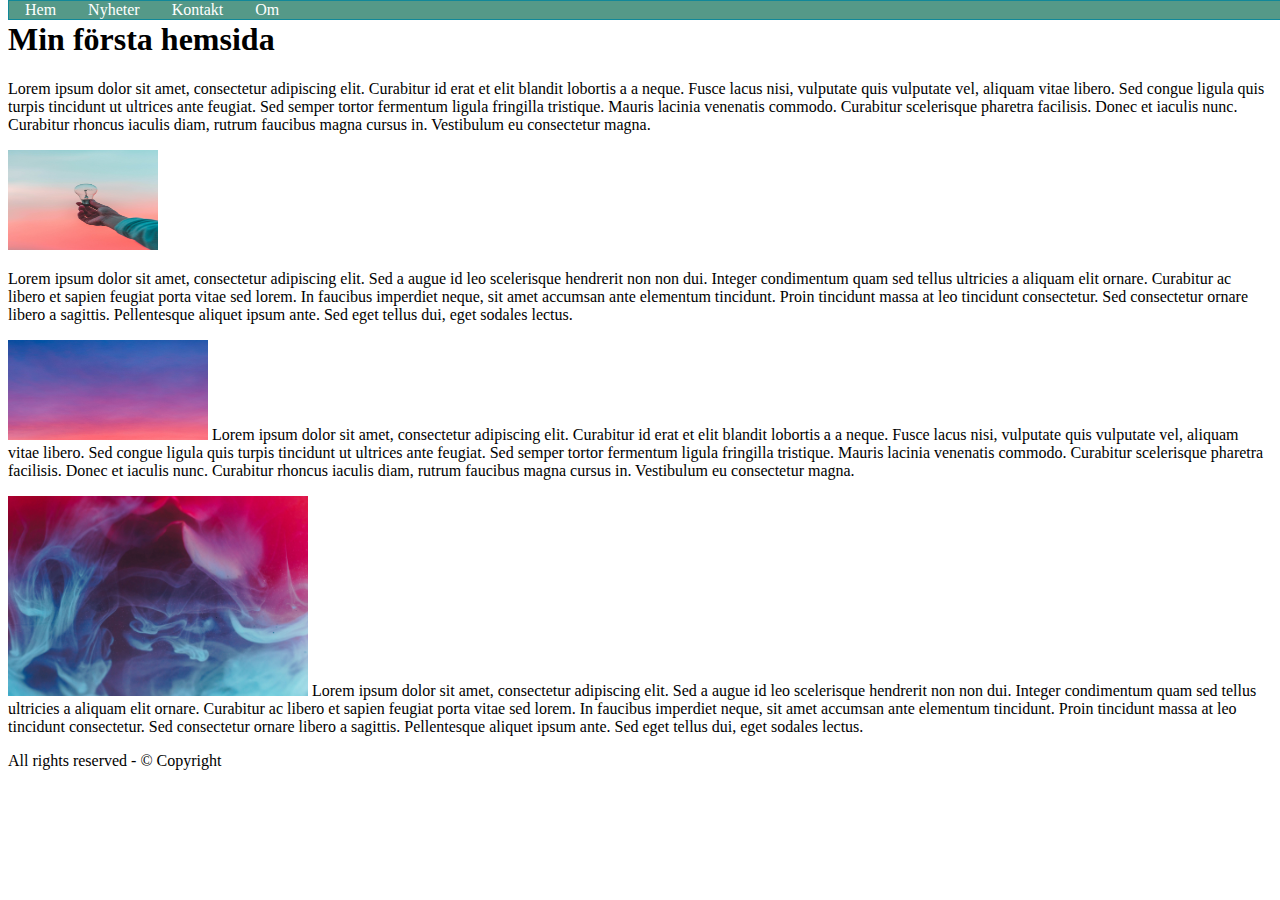
==== optimerabilder/index.html @ 32e28249 "Add files via upload" ====
<!DOCTYPE html> <html> <head> <title>Exempel 1 navigation bar</title> <meta charset="utf-8"/> <link href="css/navigation.css" rel="stylesheet" type="text/css"/> </head> <body> <div class="wrapper"> <header class="header"> <h1>Min första hemsida</h1> </header> <header class="mainmenu"> <ul> <li><a href="home.html">Hem</a></li><li><a href="news.html">Nyheter</a></li><li><a href="contacts.html">Kontakt</a></li><li><a href="about.html">Om</a></li></ul> </header> <div class="wrapper_2col"> <div class="leftcol"> <p> Lorem ipsum dolor sit amet, consectetur adipiscing elit. Curabitur id erat et elit blandit lobortis a a neque. Fusce lacus nisi, vulputate quis vulputate vel, aliquam vitae libero. Sed congue ligula quis turpis tincidunt ut ultrices ante feugiat. Sed semper tortor fermentum ligula fringilla tristique. Mauris lacinia venenatis commodo. Curabitur scelerisque pharetra facilisis. Donec et iaculis nunc. Curabitur rhoncus iaculis diam, rutrum faucibus magna cursus in. Vestibulum eu consectetur magna. </p><img src="images/diego-ph-fIq0tET6llw-unsplash.jpg" height="100" width="150" alt="Colors"> <p> Lorem ipsum dolor sit amet, consectetur adipiscing elit. Sed a augue id leo scelerisque hendrerit non non dui. Integer condimentum quam sed tellus ultricies a aliquam elit ornare. Curabitur ac libero et sapien feugiat porta vitae sed lorem. In faucibus imperdiet neque, sit amet accumsan ante elementum tincidunt. Proin tincidunt massa at leo tincidunt consectetur. Sed consectetur ornare libero a sagittis. Pellentesque aliquet ipsum ante. Sed eget tellus dui, eget sodales lectus. </p></div><div class="rightcol"> <p> <img src="images/hendrik-kespohl-Stk2vfPWr0w-unsplash.jpg" height="100" width="200" alt="Colors2"> Lorem ipsum dolor sit amet, consectetur adipiscing elit. Curabitur id erat et elit blandit lobortis a a neque. Fusce lacus nisi, vulputate quis vulputate vel, aliquam vitae libero. Sed congue ligula quis turpis tincidunt ut ultrices ante feugiat. Sed semper tortor fermentum ligula fringilla tristique. Mauris lacinia venenatis commodo. Curabitur scelerisque pharetra facilisis. Donec et iaculis nunc. Curabitur rhoncus iaculis diam, rutrum faucibus magna cursus in. Vestibulum eu consectetur magna. </p><p><img src="images/ruvim-noga-pazM9TQJ2Ck-unsplash.jpg" height="200" width="300" alt="Colors3"/> Lorem ipsum dolor sit amet, consectetur adipiscing elit. Sed a augue id leo scelerisque hendrerit non non dui. Integer condimentum quam sed tellus ultricies a aliquam elit ornare. Curabitur ac libero et sapien feugiat porta vitae sed lorem. In faucibus imperdiet neque, sit amet accumsan ante elementum tincidunt. Proin tincidunt massa at leo tincidunt consectetur. Sed consectetur ornare libero a sagittis. Pellentesque aliquet ipsum ante. Sed eget tellus dui, eget sodales lectus. </p><div class="push"></div></div></div><footer class="footer"> <p>All rights reserved - &#169; Copyright</p></footer> </div></body> </html>
---- optimerabilder/css/navigation.css ----
ul{list-style-type: none; margin: 0; padding: 0; overflow: hidden; background-color: #598; position: fixed; top: 0; width: 100%; border: 1px solid #189;}li{float: left;}li a{display: inline; color: white; text-align: center; padding: 14px 16px; text-decoration: none;}li a:hover{background-color: #578;}
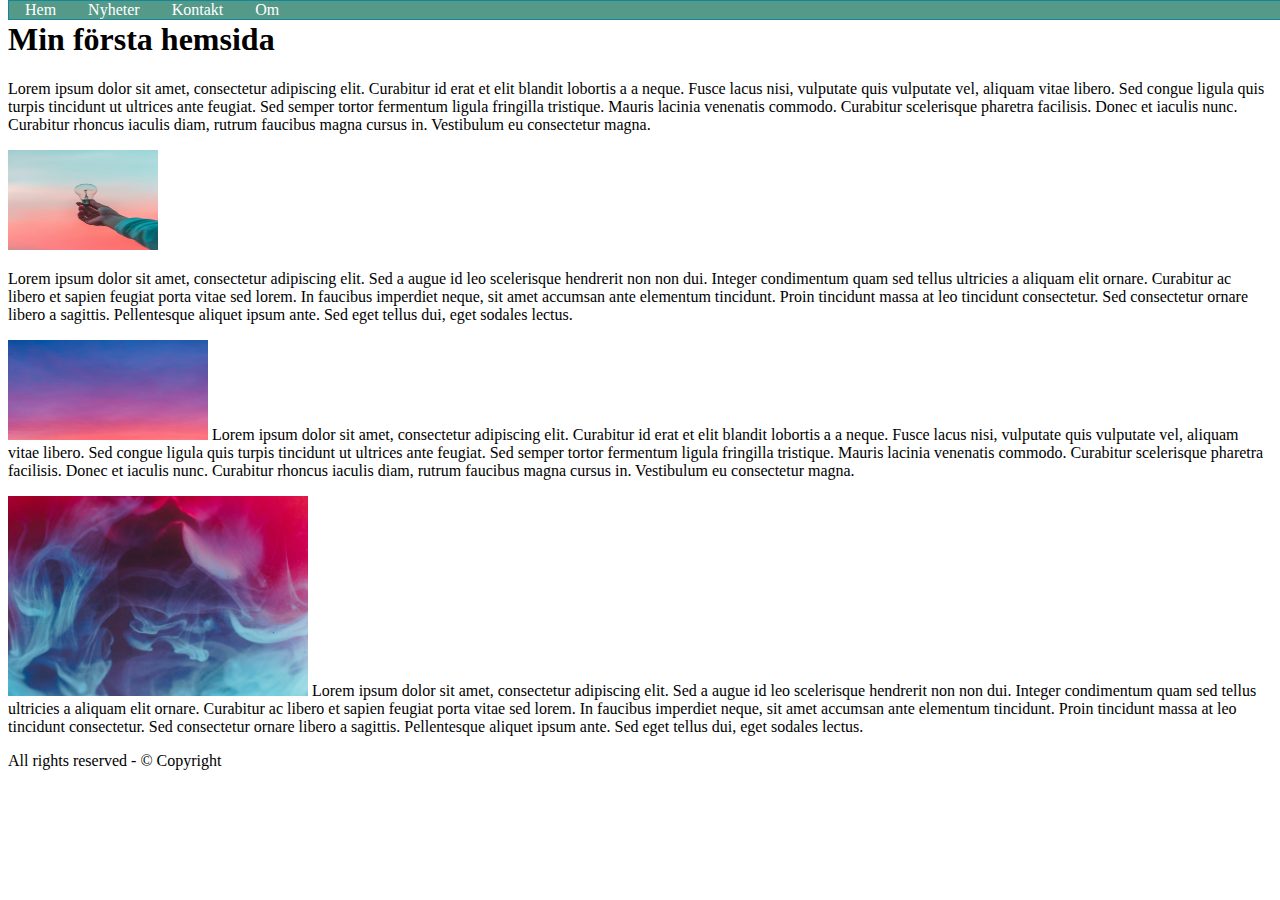
==== commit 93587c84: "Add files via upload" ====
--- a/optimerabilder/index.html
+++ b/optimerabilder/index.html
@@ -1 +1 @@
-<!DOCTYPE html> <html> <head> <title>Exempel 1 navigation bar</title> <meta charset="utf-8"/> <link href="css/navigation.css" rel="stylesheet" type="text/css"/> </head> <body> <div class="wrapper"> <header class="header"> <h1>Min första hemsida</h1> </header> <header class="mainmenu"> <ul> <li><a href="home.html">Hem</a></li><li><a href="news.html">Nyheter</a></li><li><a href="contacts.html">Kontakt</a></li><li><a href="about.html">Om</a></li></ul> </header> <div class="wrapper_2col"> <div class="leftcol"> <p> Lorem ipsum dolor sit amet, consectetur adipiscing elit. Curabitur id erat et elit blandit lobortis a a neque. Fusce lacus nisi, vulputate quis vulputate vel, aliquam vitae libero. Sed congue ligula quis turpis tincidunt ut ultrices ante feugiat. Sed semper tortor fermentum ligula fringilla tristique. Mauris lacinia venenatis commodo. Curabitur scelerisque pharetra facilisis. Donec et iaculis nunc. Curabitur rhoncus iaculis diam, rutrum faucibus magna cursus in. Vestibulum eu consectetur magna. </p><img src="images/diego-ph-fIq0tET6llw-unsplash.jpg" height="100" width="150" alt="Colors"> <p> Lorem ipsum dolor sit amet, consectetur adipiscing elit. Sed a augue id leo scelerisque hendrerit non non dui. Integer condimentum quam sed tellus ultricies a aliquam elit ornare. Curabitur ac libero et sapien feugiat porta vitae sed lorem. In faucibus imperdiet neque, sit amet accumsan ante elementum tincidunt. Proin tincidunt massa at leo tincidunt consectetur. Sed consectetur ornare libero a sagittis. Pellentesque aliquet ipsum ante. Sed eget tellus dui, eget sodales lectus. </p></div><div class="rightcol"> <p> <img src="images/hendrik-kespohl-Stk2vfPWr0w-unsplash.jpg" height="100" width="200" alt="Colors2"> Lorem ipsum dolor sit amet, consectetur adipiscing elit. Curabitur id erat et elit blandit lobortis a a neque. Fusce lacus nisi, vulputate quis vulputate vel, aliquam vitae libero. Sed congue ligula quis turpis tincidunt ut ultrices ante feugiat. Sed semper tortor fermentum ligula fringilla tristique. Mauris lacinia venenatis commodo. Curabitur scelerisque pharetra facilisis. Donec et iaculis nunc. Curabitur rhoncus iaculis diam, rutrum faucibus magna cursus in. Vestibulum eu consectetur magna. </p><p><img src="images/ruvim-noga-pazM9TQJ2Ck-unsplash.jpg" height="200" width="300" alt="Colors3"/> Lorem ipsum dolor sit amet, consectetur adipiscing elit. Sed a augue id leo scelerisque hendrerit non non dui. Integer condimentum quam sed tellus ultricies a aliquam elit ornare. Curabitur ac libero et sapien feugiat porta vitae sed lorem. In faucibus imperdiet neque, sit amet accumsan ante elementum tincidunt. Proin tincidunt massa at leo tincidunt consectetur. Sed consectetur ornare libero a sagittis. Pellentesque aliquet ipsum ante. Sed eget tellus dui, eget sodales lectus. </p><div class="push"></div></div></div><footer class="footer"> <p>All rights reserved - &#169; Copyright</p></footer> </div></body> </html>+<!DOCTYPE html> <html> <head> <title>Exempel 1 navigation bar</title> <meta charset="utf-8"/> <link href="css/navigation.css" rel="stylesheet" type="text/css"/> </head> <body> <div class="wrapper"> <header class="header"> <h1>Min första hemsida</h1> </header> <header class="mainmenu"> <ul> <li><a href="home.html">Hem</a></li><li><a href="news.html">Nyheter</a></li><li><a href="contacts.html">Kontakt</a></li><li><a href="about.html">Om</a></li></ul> </header> <div class="wrapper_2col"> <div class="leftcol"> <p> Lorem ipsum dolor sit amet, consectetur adipiscing elit. Curabitur id erat et elit blandit lobortis a a neque. Fusce lacus nisi, vulputate quis vulputate vel, aliquam vitae libero. Sed congue ligula quis turpis tincidunt ut ultrices ante feugiat. Sed semper tortor fermentum ligula fringilla tristique. Mauris lacinia venenatis commodo. Curabitur scelerisque pharetra facilisis. Donec et iaculis nunc. Curabitur rhoncus iaculis diam, rutrum faucibus magna cursus in. Vestibulum eu consectetur magna. </p><img src="images/diego-ph-fIq0tET6llw-unsplash.webp" height="100" width="150" alt="Colors"> <p> Lorem ipsum dolor sit amet, consectetur adipiscing elit. Sed a augue id leo scelerisque hendrerit non non dui. Integer condimentum quam sed tellus ultricies a aliquam elit ornare. Curabitur ac libero et sapien feugiat porta vitae sed lorem. In faucibus imperdiet neque, sit amet accumsan ante elementum tincidunt. Proin tincidunt massa at leo tincidunt consectetur. Sed consectetur ornare libero a sagittis. Pellentesque aliquet ipsum ante. Sed eget tellus dui, eget sodales lectus. </p></div><div class="rightcol"> <p> <img src="images/hendrik-kespohl-Stk2vfPWr0w-unsplash.webp" height="100" width="200" alt="Colors2"> Lorem ipsum dolor sit amet, consectetur adipiscing elit. Curabitur id erat et elit blandit lobortis a a neque. Fusce lacus nisi, vulputate quis vulputate vel, aliquam vitae libero. Sed congue ligula quis turpis tincidunt ut ultrices ante feugiat. Sed semper tortor fermentum ligula fringilla tristique. Mauris lacinia venenatis commodo. Curabitur scelerisque pharetra facilisis. Donec et iaculis nunc. Curabitur rhoncus iaculis diam, rutrum faucibus magna cursus in. Vestibulum eu consectetur magna. </p><p><img src="images/ruvim-noga-pazM9TQJ2Ck-unsplash.webp" height="200" width="300" alt="Colors3"/> Lorem ipsum dolor sit amet, consectetur adipiscing elit. Sed a augue id leo scelerisque hendrerit non non dui. Integer condimentum quam sed tellus ultricies a aliquam elit ornare. Curabitur ac libero et sapien feugiat porta vitae sed lorem. In faucibus imperdiet neque, sit amet accumsan ante elementum tincidunt. Proin tincidunt massa at leo tincidunt consectetur. Sed consectetur ornare libero a sagittis. Pellentesque aliquet ipsum ante. Sed eget tellus dui, eget sodales lectus. </p><div class="push"></div></div></div><footer class="footer"> <p>All rights reserved - &#169; Copyright</p></footer> </div></body> </html>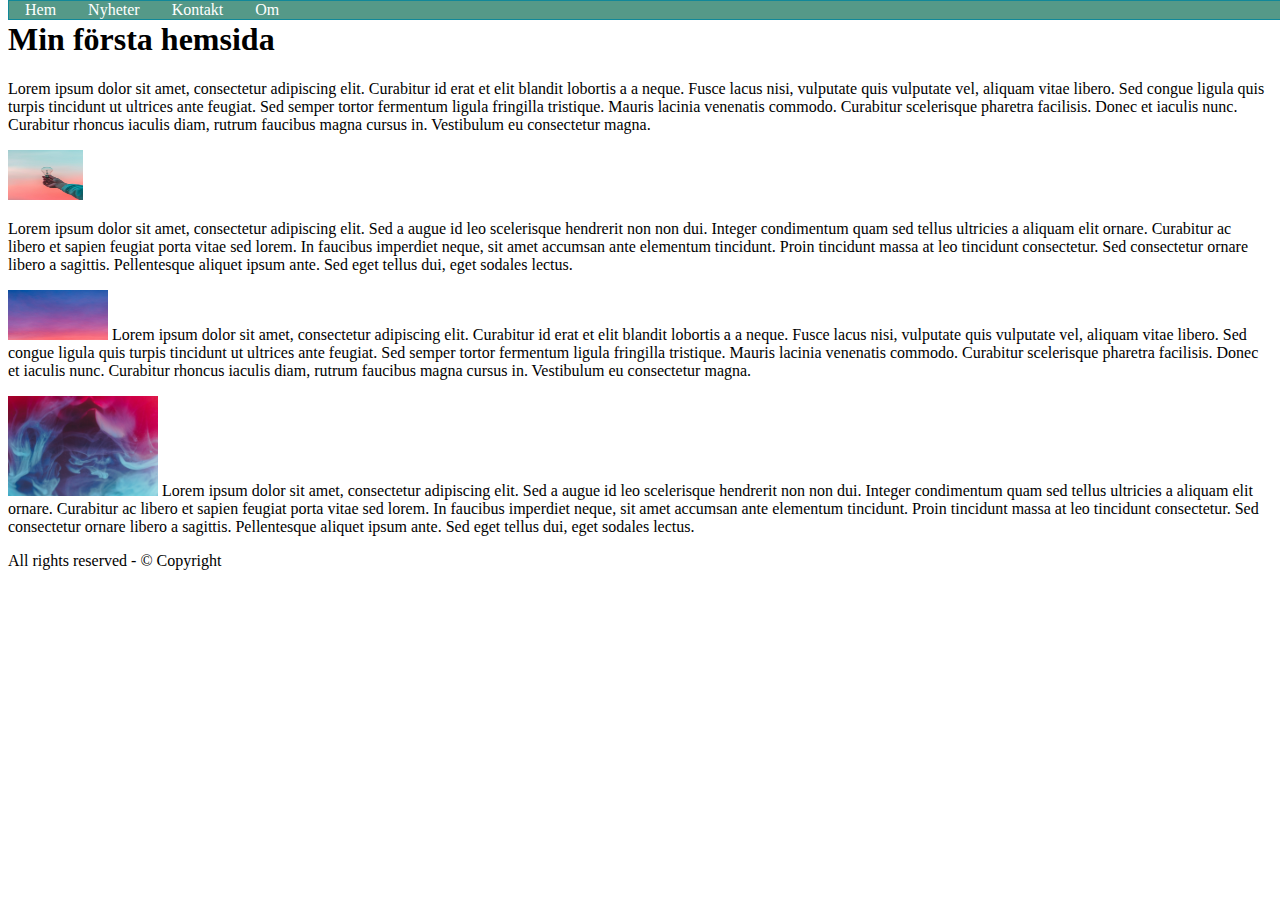
==== commit afd1e51c: "Update index.html" ====
--- a/optimerabilder/index.html
+++ b/optimerabilder/index.html
@@ -1 +1 @@
-<!DOCTYPE html> <html> <head> <title>Exempel 1 navigation bar</title> <meta charset="utf-8"/> <link href="css/navigation.css" rel="stylesheet" type="text/css"/> </head> <body> <div class="wrapper"> <header class="header"> <h1>Min första hemsida</h1> </header> <header class="mainmenu"> <ul> <li><a href="home.html">Hem</a></li><li><a href="news.html">Nyheter</a></li><li><a href="contacts.html">Kontakt</a></li><li><a href="about.html">Om</a></li></ul> </header> <div class="wrapper_2col"> <div class="leftcol"> <p> Lorem ipsum dolor sit amet, consectetur adipiscing elit. Curabitur id erat et elit blandit lobortis a a neque. Fusce lacus nisi, vulputate quis vulputate vel, aliquam vitae libero. Sed congue ligula quis turpis tincidunt ut ultrices ante feugiat. Sed semper tortor fermentum ligula fringilla tristique. Mauris lacinia venenatis commodo. Curabitur scelerisque pharetra facilisis. Donec et iaculis nunc. Curabitur rhoncus iaculis diam, rutrum faucibus magna cursus in. Vestibulum eu consectetur magna. </p><img src="images/diego-ph-fIq0tET6llw-unsplash.webp" height="100" width="150" alt="Colors"> <p> Lorem ipsum dolor sit amet, consectetur adipiscing elit. Sed a augue id leo scelerisque hendrerit non non dui. Integer condimentum quam sed tellus ultricies a aliquam elit ornare. Curabitur ac libero et sapien feugiat porta vitae sed lorem. In faucibus imperdiet neque, sit amet accumsan ante elementum tincidunt. Proin tincidunt massa at leo tincidunt consectetur. Sed consectetur ornare libero a sagittis. Pellentesque aliquet ipsum ante. Sed eget tellus dui, eget sodales lectus. </p></div><div class="rightcol"> <p> <img src="images/hendrik-kespohl-Stk2vfPWr0w-unsplash.webp" height="100" width="200" alt="Colors2"> Lorem ipsum dolor sit amet, consectetur adipiscing elit. Curabitur id erat et elit blandit lobortis a a neque. Fusce lacus nisi, vulputate quis vulputate vel, aliquam vitae libero. Sed congue ligula quis turpis tincidunt ut ultrices ante feugiat. Sed semper tortor fermentum ligula fringilla tristique. Mauris lacinia venenatis commodo. Curabitur scelerisque pharetra facilisis. Donec et iaculis nunc. Curabitur rhoncus iaculis diam, rutrum faucibus magna cursus in. Vestibulum eu consectetur magna. </p><p><img src="images/ruvim-noga-pazM9TQJ2Ck-unsplash.webp" height="200" width="300" alt="Colors3"/> Lorem ipsum dolor sit amet, consectetur adipiscing elit. Sed a augue id leo scelerisque hendrerit non non dui. Integer condimentum quam sed tellus ultricies a aliquam elit ornare. Curabitur ac libero et sapien feugiat porta vitae sed lorem. In faucibus imperdiet neque, sit amet accumsan ante elementum tincidunt. Proin tincidunt massa at leo tincidunt consectetur. Sed consectetur ornare libero a sagittis. Pellentesque aliquet ipsum ante. Sed eget tellus dui, eget sodales lectus. </p><div class="push"></div></div></div><footer class="footer"> <p>All rights reserved - &#169; Copyright</p></footer> </div></body> </html>+<!DOCTYPE html> <html> <head> <title>Exempel 1 navigation bar</title> <meta charset="utf-8"/> <link href="css/navigation.css" rel="stylesheet" type="text/css"/> </head> <body> <div class="wrapper"> <header class="header"> <h1>Min första hemsida</h1> </header> <header class="mainmenu"> <ul> <li><a href="home.html">Hem</a></li><li><a href="news.html">Nyheter</a></li><li><a href="contacts.html">Kontakt</a></li><li><a href="about.html">Om</a></li></ul> </header> <div class="wrapper_2col"> <div class="leftcol"> <p> Lorem ipsum dolor sit amet, consectetur adipiscing elit. Curabitur id erat et elit blandit lobortis a a neque. Fusce lacus nisi, vulputate quis vulputate vel, aliquam vitae libero. Sed congue ligula quis turpis tincidunt ut ultrices ante feugiat. Sed semper tortor fermentum ligula fringilla tristique. Mauris lacinia venenatis commodo. Curabitur scelerisque pharetra facilisis. Donec et iaculis nunc. Curabitur rhoncus iaculis diam, rutrum faucibus magna cursus in. Vestibulum eu consectetur magna. </p><img src="images/diego-ph-fIq0tET6llw-unsplash.webp" height="50" width="75" alt="Colors"> <p> Lorem ipsum dolor sit amet, consectetur adipiscing elit. Sed a augue id leo scelerisque hendrerit non non dui. Integer condimentum quam sed tellus ultricies a aliquam elit ornare. Curabitur ac libero et sapien feugiat porta vitae sed lorem. In faucibus imperdiet neque, sit amet accumsan ante elementum tincidunt. Proin tincidunt massa at leo tincidunt consectetur. Sed consectetur ornare libero a sagittis. Pellentesque aliquet ipsum ante. Sed eget tellus dui, eget sodales lectus. </p></div><div class="rightcol"> <p> <img src="images/hendrik-kespohl-Stk2vfPWr0w-unsplash.webp" height="50" width="100" alt="Colors2"> Lorem ipsum dolor sit amet, consectetur adipiscing elit. Curabitur id erat et elit blandit lobortis a a neque. Fusce lacus nisi, vulputate quis vulputate vel, aliquam vitae libero. Sed congue ligula quis turpis tincidunt ut ultrices ante feugiat. Sed semper tortor fermentum ligula fringilla tristique. Mauris lacinia venenatis commodo. Curabitur scelerisque pharetra facilisis. Donec et iaculis nunc. Curabitur rhoncus iaculis diam, rutrum faucibus magna cursus in. Vestibulum eu consectetur magna. </p><p><img src="images/ruvim-noga-pazM9TQJ2Ck-unsplash.webp" height="100" width="150" alt="Colors3"/> Lorem ipsum dolor sit amet, consectetur adipiscing elit. Sed a augue id leo scelerisque hendrerit non non dui. Integer condimentum quam sed tellus ultricies a aliquam elit ornare. Curabitur ac libero et sapien feugiat porta vitae sed lorem. In faucibus imperdiet neque, sit amet accumsan ante elementum tincidunt. Proin tincidunt massa at leo tincidunt consectetur. Sed consectetur ornare libero a sagittis. Pellentesque aliquet ipsum ante. Sed eget tellus dui, eget sodales lectus. </p><div class="push"></div></div></div><footer class="footer"> <p>All rights reserved - &#169; Copyright</p></footer> </div></body> </html>
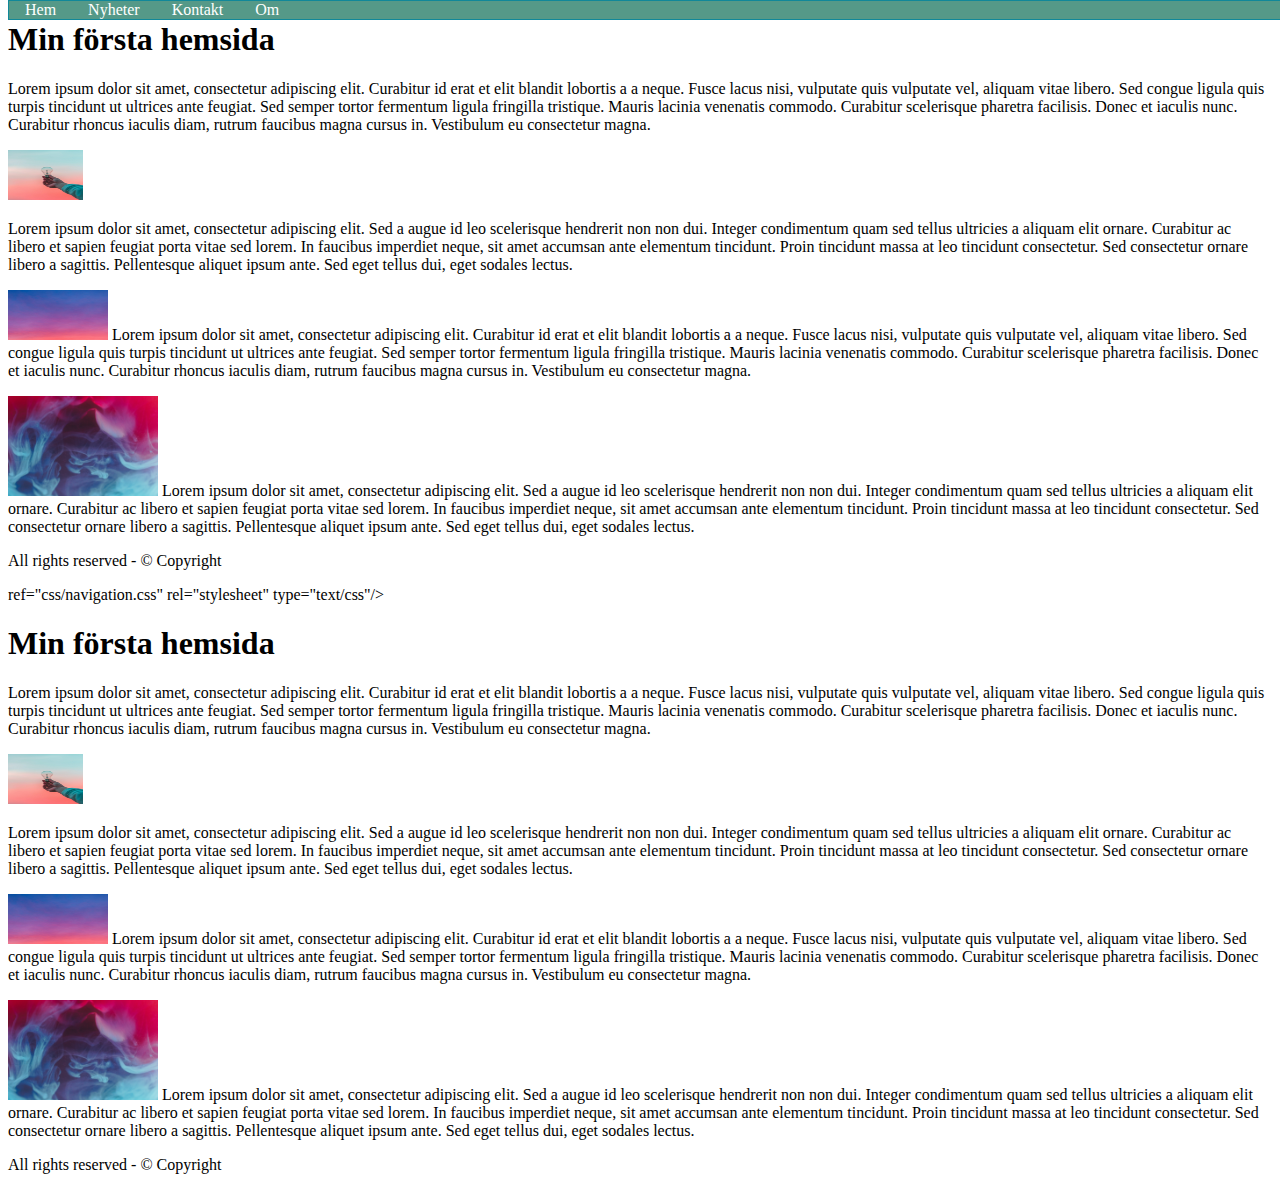
==== commit 8fe001d7: "Update index.html" ====
--- a/optimerabilder/index.html
+++ b/optimerabilder/index.html
@@ -1 +1 @@
-<!DOCTYPE html> <html> <head> <title>Exempel 1 navigation bar</title> <meta charset="utf-8"/> <link href="css/navigation.css" rel="stylesheet" type="text/css"/> </head> <body> <div class="wrapper"> <header class="header"> <h1>Min första hemsida</h1> </header> <header class="mainmenu"> <ul> <li><a href="home.html">Hem</a></li><li><a href="news.html">Nyheter</a></li><li><a href="contacts.html">Kontakt</a></li><li><a href="about.html">Om</a></li></ul> </header> <div class="wrapper_2col"> <div class="leftcol"> <p> Lorem ipsum dolor sit amet, consectetur adipiscing elit. Curabitur id erat et elit blandit lobortis a a neque. Fusce lacus nisi, vulputate quis vulputate vel, aliquam vitae libero. Sed congue ligula quis turpis tincidunt ut ultrices ante feugiat. Sed semper tortor fermentum ligula fringilla tristique. Mauris lacinia venenatis commodo. Curabitur scelerisque pharetra facilisis. Donec et iaculis nunc. Curabitur rhoncus iaculis diam, rutrum faucibus magna cursus in. Vestibulum eu consectetur magna. </p><img src="images/diego-ph-fIq0tET6llw-unsplash.webp" height="50" width="75" alt="Colors"> <p> Lorem ipsum dolor sit amet, consectetur adipiscing elit. Sed a augue id leo scelerisque hendrerit non non dui. Integer condimentum quam sed tellus ultricies a aliquam elit ornare. Curabitur ac libero et sapien feugiat porta vitae sed lorem. In faucibus imperdiet neque, sit amet accumsan ante elementum tincidunt. Proin tincidunt massa at leo tincidunt consectetur. Sed consectetur ornare libero a sagittis. Pellentesque aliquet ipsum ante. Sed eget tellus dui, eget sodales lectus. </p></div><div class="rightcol"> <p> <img src="images/hendrik-kespohl-Stk2vfPWr0w-unsplash.webp" height="50" width="100" alt="Colors2"> Lorem ipsum dolor sit amet, consectetur adipiscing elit. Curabitur id erat et elit blandit lobortis a a neque. Fusce lacus nisi, vulputate quis vulputate vel, aliquam vitae libero. Sed congue ligula quis turpis tincidunt ut ultrices ante feugiat. Sed semper tortor fermentum ligula fringilla tristique. Mauris lacinia venenatis commodo. Curabitur scelerisque pharetra facilisis. Donec et iaculis nunc. Curabitur rhoncus iaculis diam, rutrum faucibus magna cursus in. Vestibulum eu consectetur magna. </p><p><img src="images/ruvim-noga-pazM9TQJ2Ck-unsplash.webp" height="100" width="150" alt="Colors3"/> Lorem ipsum dolor sit amet, consectetur adipiscing elit. Sed a augue id leo scelerisque hendrerit non non dui. Integer condimentum quam sed tellus ultricies a aliquam elit ornare. Curabitur ac libero et sapien feugiat porta vitae sed lorem. In faucibus imperdiet neque, sit amet accumsan ante elementum tincidunt. Proin tincidunt massa at leo tincidunt consectetur. Sed consectetur ornare libero a sagittis. Pellentesque aliquet ipsum ante. Sed eget tellus dui, eget sodales lectus. </p><div class="push"></div></div></div><footer class="footer"> <p>All rights reserved - &#169; Copyright</p></footer> </div></body> </html>
+<!DOCTYPE html> <html> <head> <title>Exempel 1 navigation bar</title> <meta charset="utf-8"/> <link h<!DOCTYPE html> <html> <head> <title>Exempel 1 navigation bar</title> <meta charset="utf-8"/><meta name="viewport" content="width=device-width, initial-scale=1.0"><link href="css/navigation.css" rel="stylesheet" type="text/css"/> </head> <body> <div class="wrapper"> <header class="header"> <h1>Min första hemsida</h1> </header> <header class="mainmenu"> <ul> <li><a href="home.html">Hem</a></li><li><a href="news.html">Nyheter</a></li><li><a href="contacts.html">Kontakt</a></li><li><a href="about.html">Om</a></li></ul> </header> <div class="wrapper_2col"> <div class="leftcol"> <p> Lorem ipsum dolor sit amet, consectetur adipiscing elit. Curabitur id erat et elit blandit lobortis a a neque. Fusce lacus nisi, vulputate quis vulputate vel, aliquam vitae libero. Sed congue ligula quis turpis tincidunt ut ultrices ante feugiat. Sed semper tortor fermentum ligula fringilla tristique. Mauris lacinia venenatis commodo. Curabitur scelerisque pharetra facilisis. Donec et iaculis nunc. Curabitur rhoncus iaculis diam, rutrum faucibus magna cursus in. Vestibulum eu consectetur magna. </p><img src="images/diego-ph-fIq0tET6llw-unsplash.webp" height="50" width="75" alt="Colors"> <p> Lorem ipsum dolor sit amet, consectetur adipiscing elit. Sed a augue id leo scelerisque hendrerit non non dui. Integer condimentum quam sed tellus ultricies a aliquam elit ornare. Curabitur ac libero et sapien feugiat porta vitae sed lorem. In faucibus imperdiet neque, sit amet accumsan ante elementum tincidunt. Proin tincidunt massa at leo tincidunt consectetur. Sed consectetur ornare libero a sagittis. Pellentesque aliquet ipsum ante. Sed eget tellus dui, eget sodales lectus. </p></div><div class="rightcol"> <p> <img src="images/hendrik-kespohl-Stk2vfPWr0w-unsplash.webp" height="50" width="100" alt="Colors2"> Lorem ipsum dolor sit amet, consectetur adipiscing elit. Curabitur id erat et elit blandit lobortis a a neque. Fusce lacus nisi, vulputate quis vulputate vel, aliquam vitae libero. Sed congue ligula quis turpis tincidunt ut ultrices ante feugiat. Sed semper tortor fermentum ligula fringilla tristique. Mauris lacinia venenatis commodo. Curabitur scelerisque pharetra facilisis. Donec et iaculis nunc. Curabitur rhoncus iaculis diam, rutrum faucibus magna cursus in. Vestibulum eu consectetur magna. </p><p><img src="images/ruvim-noga-pazM9TQJ2Ck-unsplash.webp" height="100" width="150" alt="Colors3"/> Lorem ipsum dolor sit amet, consectetur adipiscing elit. Sed a augue id leo scelerisque hendrerit non non dui. Integer condimentum quam sed tellus ultricies a aliquam elit ornare. Curabitur ac libero et sapien feugiat porta vitae sed lorem. In faucibus imperdiet neque, sit amet accumsan ante elementum tincidunt. Proin tincidunt massa at leo tincidunt consectetur. Sed consectetur ornare libero a sagittis. Pellentesque aliquet ipsum ante. Sed eget tellus dui, eget sodales lectus. </p><div class="push"></div></div></div><footer class="footer"> <p>All rights reserved - &#169; Copyright</p></footer> </div></body> </html>ref="css/navigation.css" rel="stylesheet" type="text/css"/> </head> <body> <div class="wrapper"> <header class="header"> <h1>Min första hemsida</h1> </header> <header class="mainmenu"> <ul> <li><a href="home.html">Hem</a></li><li><a href="news.html">Nyheter</a></li><li><a href="contacts.html">Kontakt</a></li><li><a href="about.html">Om</a></li></ul> </header> <div class="wrapper_2col"> <div class="leftcol"> <p> Lorem ipsum dolor sit amet, consectetur adipiscing elit. Curabitur id erat et elit blandit lobortis a a neque. Fusce lacus nisi, vulputate quis vulputate vel, aliquam vitae libero. Sed congue ligula quis turpis tincidunt ut ultrices ante feugiat. Sed semper tortor fermentum ligula fringilla tristique. Mauris lacinia venenatis commodo. Curabitur scelerisque pharetra facilisis. Donec et iaculis nunc. Curabitur rhoncus iaculis diam, rutrum faucibus magna cursus in. Vestibulum eu consectetur magna. </p><img src="images/diego-ph-fIq0tET6llw-unsplash.webp" height="50" width="75" alt="Colors"> <p> Lorem ipsum dolor sit amet, consectetur adipiscing elit. Sed a augue id leo scelerisque hendrerit non non dui. Integer condimentum quam sed tellus ultricies a aliquam elit ornare. Curabitur ac libero et sapien feugiat porta vitae sed lorem. In faucibus imperdiet neque, sit amet accumsan ante elementum tincidunt. Proin tincidunt massa at leo tincidunt consectetur. Sed consectetur ornare libero a sagittis. Pellentesque aliquet ipsum ante. Sed eget tellus dui, eget sodales lectus. </p></div><div class="rightcol"> <p> <img src="images/hendrik-kespohl-Stk2vfPWr0w-unsplash.webp" height="50" width="100" alt="Colors2"> Lorem ipsum dolor sit amet, consectetur adipiscing elit. Curabitur id erat et elit blandit lobortis a a neque. Fusce lacus nisi, vulputate quis vulputate vel, aliquam vitae libero. Sed congue ligula quis turpis tincidunt ut ultrices ante feugiat. Sed semper tortor fermentum ligula fringilla tristique. Mauris lacinia venenatis commodo. Curabitur scelerisque pharetra facilisis. Donec et iaculis nunc. Curabitur rhoncus iaculis diam, rutrum faucibus magna cursus in. Vestibulum eu consectetur magna. </p><p><img src="images/ruvim-noga-pazM9TQJ2Ck-unsplash.webp" height="100" width="150" alt="Colors3"/> Lorem ipsum dolor sit amet, consectetur adipiscing elit. Sed a augue id leo scelerisque hendrerit non non dui. Integer condimentum quam sed tellus ultricies a aliquam elit ornare. Curabitur ac libero et sapien feugiat porta vitae sed lorem. In faucibus imperdiet neque, sit amet accumsan ante elementum tincidunt. Proin tincidunt massa at leo tincidunt consectetur. Sed consectetur ornare libero a sagittis. Pellentesque aliquet ipsum ante. Sed eget tellus dui, eget sodales lectus. </p><div class="push"></div></div></div><footer class="footer"> <p>All rights reserved - &#169; Copyright</p></footer> </div></body> </html>
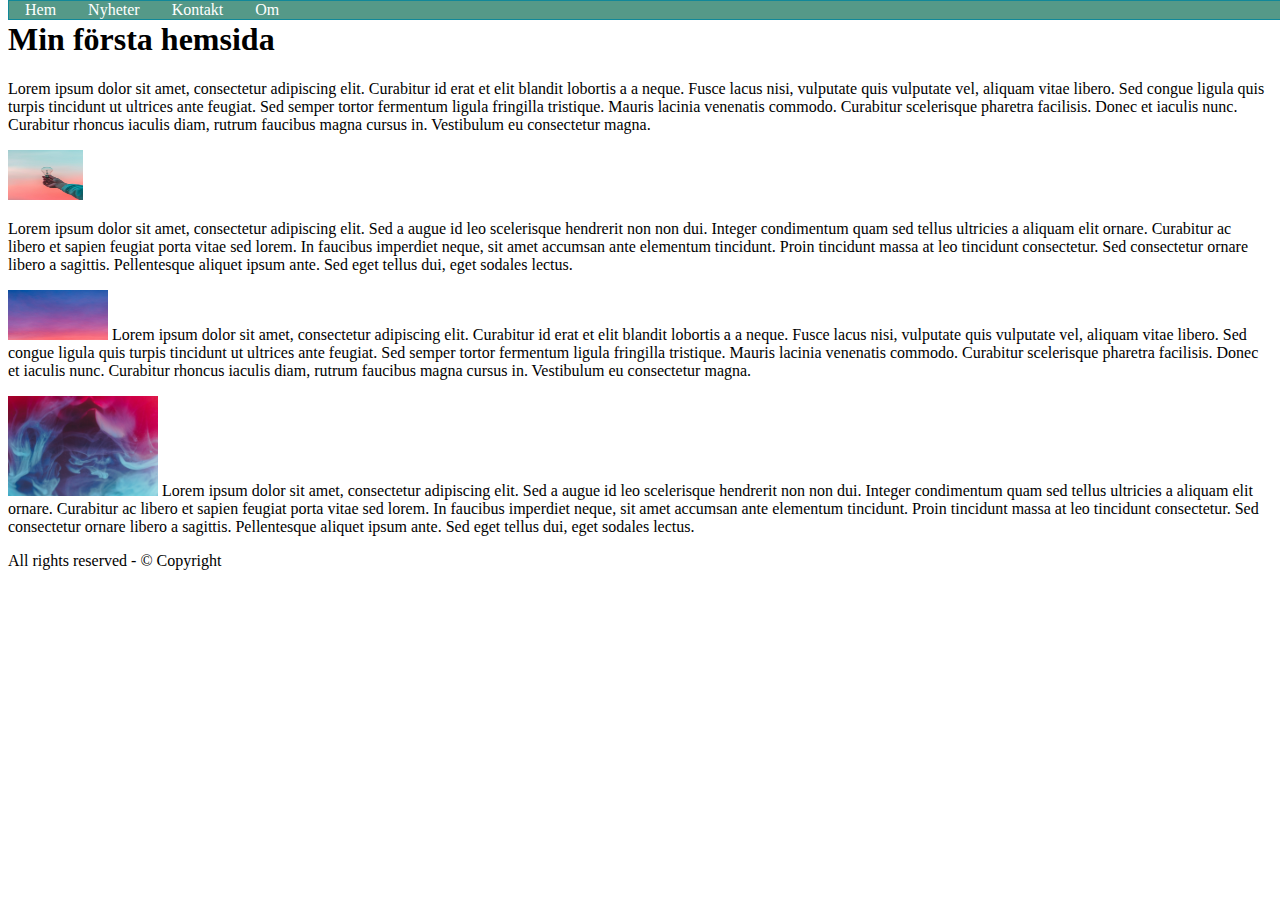
==== commit 22596e88: "Update index.html" ====
--- a/optimerabilder/index.html
+++ b/optimerabilder/index.html
@@ -1 +1 @@
-<!DOCTYPE html> <html> <head> <title>Exempel 1 navigation bar</title> <meta charset="utf-8"/> <link h<!DOCTYPE html> <html> <head> <title>Exempel 1 navigation bar</title> <meta charset="utf-8"/><meta name="viewport" content="width=device-width, initial-scale=1.0"><link href="css/navigation.css" rel="stylesheet" type="text/css"/> </head> <body> <div class="wrapper"> <header class="header"> <h1>Min första hemsida</h1> </header> <header class="mainmenu"> <ul> <li><a href="home.html">Hem</a></li><li><a href="news.html">Nyheter</a></li><li><a href="contacts.html">Kontakt</a></li><li><a href="about.html">Om</a></li></ul> </header> <div class="wrapper_2col"> <div class="leftcol"> <p> Lorem ipsum dolor sit amet, consectetur adipiscing elit. Curabitur id erat et elit blandit lobortis a a neque. Fusce lacus nisi, vulputate quis vulputate vel, aliquam vitae libero. Sed congue ligula quis turpis tincidunt ut ultrices ante feugiat. Sed semper tortor fermentum ligula fringilla tristique. Mauris lacinia venenatis commodo. Curabitur scelerisque pharetra facilisis. Donec et iaculis nunc. Curabitur rhoncus iaculis diam, rutrum faucibus magna cursus in. Vestibulum eu consectetur magna. </p><img src="images/diego-ph-fIq0tET6llw-unsplash.webp" height="50" width="75" alt="Colors"> <p> Lorem ipsum dolor sit amet, consectetur adipiscing elit. Sed a augue id leo scelerisque hendrerit non non dui. Integer condimentum quam sed tellus ultricies a aliquam elit ornare. Curabitur ac libero et sapien feugiat porta vitae sed lorem. In faucibus imperdiet neque, sit amet accumsan ante elementum tincidunt. Proin tincidunt massa at leo tincidunt consectetur. Sed consectetur ornare libero a sagittis. Pellentesque aliquet ipsum ante. Sed eget tellus dui, eget sodales lectus. </p></div><div class="rightcol"> <p> <img src="images/hendrik-kespohl-Stk2vfPWr0w-unsplash.webp" height="50" width="100" alt="Colors2"> Lorem ipsum dolor sit amet, consectetur adipiscing elit. Curabitur id erat et elit blandit lobortis a a neque. Fusce lacus nisi, vulputate quis vulputate vel, aliquam vitae libero. Sed congue ligula quis turpis tincidunt ut ultrices ante feugiat. Sed semper tortor fermentum ligula fringilla tristique. Mauris lacinia venenatis commodo. Curabitur scelerisque pharetra facilisis. Donec et iaculis nunc. Curabitur rhoncus iaculis diam, rutrum faucibus magna cursus in. Vestibulum eu consectetur magna. </p><p><img src="images/ruvim-noga-pazM9TQJ2Ck-unsplash.webp" height="100" width="150" alt="Colors3"/> Lorem ipsum dolor sit amet, consectetur adipiscing elit. Sed a augue id leo scelerisque hendrerit non non dui. Integer condimentum quam sed tellus ultricies a aliquam elit ornare. Curabitur ac libero et sapien feugiat porta vitae sed lorem. In faucibus imperdiet neque, sit amet accumsan ante elementum tincidunt. Proin tincidunt massa at leo tincidunt consectetur. Sed consectetur ornare libero a sagittis. Pellentesque aliquet ipsum ante. Sed eget tellus dui, eget sodales lectus. </p><div class="push"></div></div></div><footer class="footer"> <p>All rights reserved - &#169; Copyright</p></footer> </div></body> </html>ref="css/navigation.css" rel="stylesheet" type="text/css"/> </head> <body> <div class="wrapper"> <header class="header"> <h1>Min första hemsida</h1> </header> <header class="mainmenu"> <ul> <li><a href="home.html">Hem</a></li><li><a href="news.html">Nyheter</a></li><li><a href="contacts.html">Kontakt</a></li><li><a href="about.html">Om</a></li></ul> </header> <div class="wrapper_2col"> <div class="leftcol"> <p> Lorem ipsum dolor sit amet, consectetur adipiscing elit. Curabitur id erat et elit blandit lobortis a a neque. Fusce lacus nisi, vulputate quis vulputate vel, aliquam vitae libero. Sed congue ligula quis turpis tincidunt ut ultrices ante feugiat. Sed semper tortor fermentum ligula fringilla tristique. Mauris lacinia venenatis commodo. Curabitur scelerisque pharetra facilisis. Donec et iaculis nunc. Curabitur rhoncus iaculis diam, rutrum faucibus magna cursus in. Vestibulum eu consectetur magna. </p><img src="images/diego-ph-fIq0tET6llw-unsplash.webp" height="50" width="75" alt="Colors"> <p> Lorem ipsum dolor sit amet, consectetur adipiscing elit. Sed a augue id leo scelerisque hendrerit non non dui. Integer condimentum quam sed tellus ultricies a aliquam elit ornare. Curabitur ac libero et sapien feugiat porta vitae sed lorem. In faucibus imperdiet neque, sit amet accumsan ante elementum tincidunt. Proin tincidunt massa at leo tincidunt consectetur. Sed consectetur ornare libero a sagittis. Pellentesque aliquet ipsum ante. Sed eget tellus dui, eget sodales lectus. </p></div><div class="rightcol"> <p> <img src="images/hendrik-kespohl-Stk2vfPWr0w-unsplash.webp" height="50" width="100" alt="Colors2"> Lorem ipsum dolor sit amet, consectetur adipiscing elit. Curabitur id erat et elit blandit lobortis a a neque. Fusce lacus nisi, vulputate quis vulputate vel, aliquam vitae libero. Sed congue ligula quis turpis tincidunt ut ultrices ante feugiat. Sed semper tortor fermentum ligula fringilla tristique. Mauris lacinia venenatis commodo. Curabitur scelerisque pharetra facilisis. Donec et iaculis nunc. Curabitur rhoncus iaculis diam, rutrum faucibus magna cursus in. Vestibulum eu consectetur magna. </p><p><img src="images/ruvim-noga-pazM9TQJ2Ck-unsplash.webp" height="100" width="150" alt="Colors3"/> Lorem ipsum dolor sit amet, consectetur adipiscing elit. Sed a augue id leo scelerisque hendrerit non non dui. Integer condimentum quam sed tellus ultricies a aliquam elit ornare. Curabitur ac libero et sapien feugiat porta vitae sed lorem. In faucibus imperdiet neque, sit amet accumsan ante elementum tincidunt. Proin tincidunt massa at leo tincidunt consectetur. Sed consectetur ornare libero a sagittis. Pellentesque aliquet ipsum ante. Sed eget tellus dui, eget sodales lectus. </p><div class="push"></div></div></div><footer class="footer"> <p>All rights reserved - &#169; Copyright</p></footer> </div></body> </html>
+<!DOCTYPE html> <html> <head> <title>Exempel 1 navigation bar</title> <meta charset="utf-8"/><meta name="viewport" content="width=device-width, initial-scale=1.0"><link href="css/navigation.css" rel="stylesheet" type="text/css"/> </head> <body> <div class="wrapper"> <header class="header"> <h1>Min första hemsida</h1> </header> <header class="mainmenu"> <ul> <li><a href="home.html">Hem</a></li><li><a href="news.html">Nyheter</a></li><li><a href="contacts.html">Kontakt</a></li><li><a href="about.html">Om</a></li></ul> </header> <div class="wrapper_2col"> <div class="leftcol"> <p> Lorem ipsum dolor sit amet, consectetur adipiscing elit. Curabitur id erat et elit blandit lobortis a a neque. Fusce lacus nisi, vulputate quis vulputate vel, aliquam vitae libero. Sed congue ligula quis turpis tincidunt ut ultrices ante feugiat. Sed semper tortor fermentum ligula fringilla tristique. Mauris lacinia venenatis commodo. Curabitur scelerisque pharetra facilisis. Donec et iaculis nunc. Curabitur rhoncus iaculis diam, rutrum faucibus magna cursus in. Vestibulum eu consectetur magna. </p><img src="images/diego-ph-fIq0tET6llw-unsplash.webp" height="50" width="75" alt="Colors"> <p> Lorem ipsum dolor sit amet, consectetur adipiscing elit. Sed a augue id leo scelerisque hendrerit non non dui. Integer condimentum quam sed tellus ultricies a aliquam elit ornare. Curabitur ac libero et sapien feugiat porta vitae sed lorem. In faucibus imperdiet neque, sit amet accumsan ante elementum tincidunt. Proin tincidunt massa at leo tincidunt consectetur. Sed consectetur ornare libero a sagittis. Pellentesque aliquet ipsum ante. Sed eget tellus dui, eget sodales lectus. </p></div><div class="rightcol"> <p> <img src="images/hendrik-kespohl-Stk2vfPWr0w-unsplash.webp" height="50" width="100" alt="Colors2"> Lorem ipsum dolor sit amet, consectetur adipiscing elit. Curabitur id erat et elit blandit lobortis a a neque. Fusce lacus nisi, vulputate quis vulputate vel, aliquam vitae libero. Sed congue ligula quis turpis tincidunt ut ultrices ante feugiat. Sed semper tortor fermentum ligula fringilla tristique. Mauris lacinia venenatis commodo. Curabitur scelerisque pharetra facilisis. Donec et iaculis nunc. Curabitur rhoncus iaculis diam, rutrum faucibus magna cursus in. Vestibulum eu consectetur magna. </p><p><img src="images/ruvim-noga-pazM9TQJ2Ck-unsplash.webp" height="100" width="150" alt="Colors3"/> Lorem ipsum dolor sit amet, consectetur adipiscing elit. Sed a augue id leo scelerisque hendrerit non non dui. Integer condimentum quam sed tellus ultricies a aliquam elit ornare. Curabitur ac libero et sapien feugiat porta vitae sed lorem. In faucibus imperdiet neque, sit amet accumsan ante elementum tincidunt. Proin tincidunt massa at leo tincidunt consectetur. Sed consectetur ornare libero a sagittis. Pellentesque aliquet ipsum ante. Sed eget tellus dui, eget sodales lectus. </p><div class="push"></div></div></div><footer class="footer"> <p>All rights reserved - &#169; Copyright</p></footer> </div></body> </html>
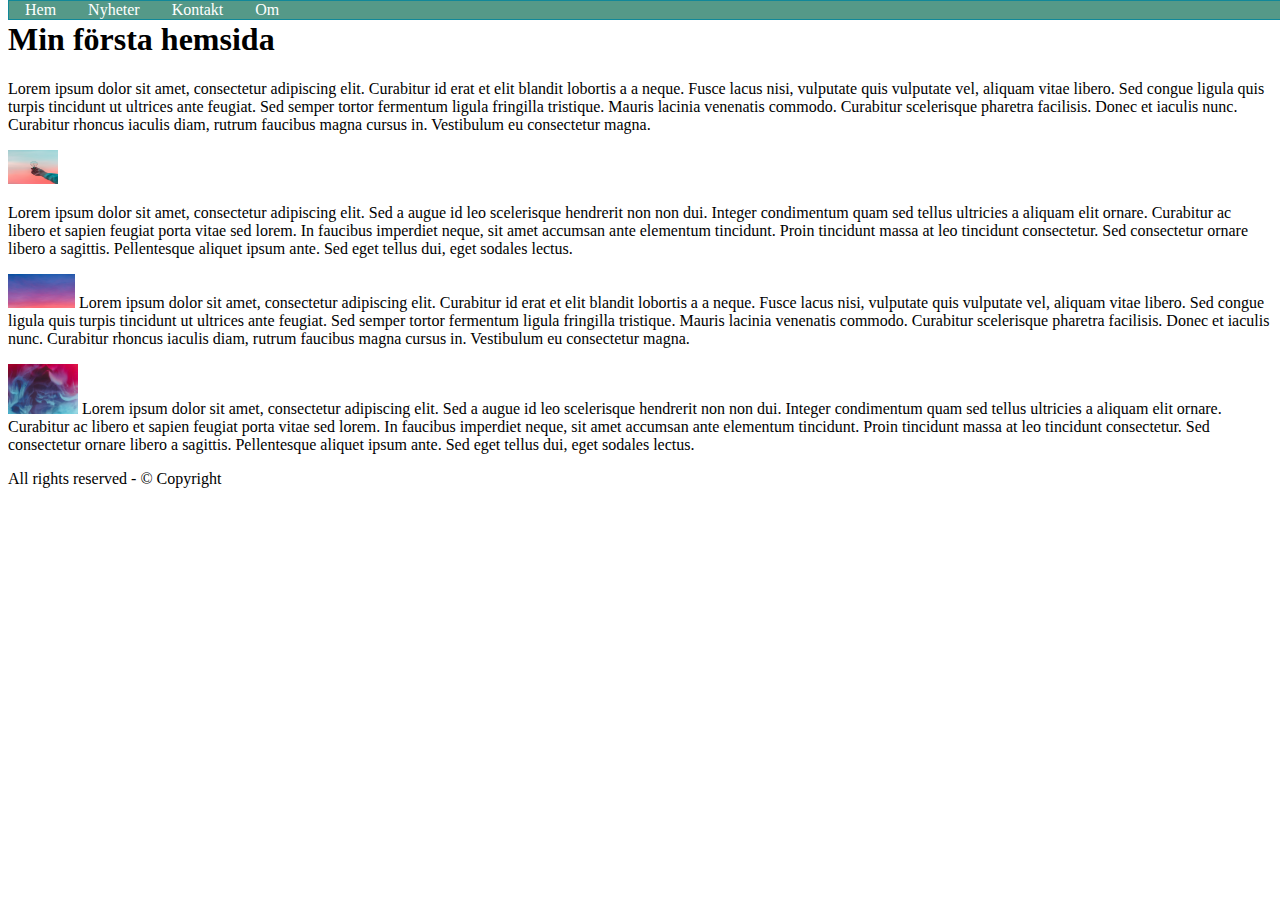
==== commit e73bfa1b: "Update index.html" ====
--- a/optimerabilder/index.html
+++ b/optimerabilder/index.html
@@ -1 +1 @@
-<!DOCTYPE html> <html> <head> <title>Exempel 1 navigation bar</title> <meta charset="utf-8"/><meta name="viewport" content="width=device-width, initial-scale=1.0"><link href="css/navigation.css" rel="stylesheet" type="text/css"/> </head> <body> <div class="wrapper"> <header class="header"> <h1>Min första hemsida</h1> </header> <header class="mainmenu"> <ul> <li><a href="home.html">Hem</a></li><li><a href="news.html">Nyheter</a></li><li><a href="contacts.html">Kontakt</a></li><li><a href="about.html">Om</a></li></ul> </header> <div class="wrapper_2col"> <div class="leftcol"> <p> Lorem ipsum dolor sit amet, consectetur adipiscing elit. Curabitur id erat et elit blandit lobortis a a neque. Fusce lacus nisi, vulputate quis vulputate vel, aliquam vitae libero. Sed congue ligula quis turpis tincidunt ut ultrices ante feugiat. Sed semper tortor fermentum ligula fringilla tristique. Mauris lacinia venenatis commodo. Curabitur scelerisque pharetra facilisis. Donec et iaculis nunc. Curabitur rhoncus iaculis diam, rutrum faucibus magna cursus in. Vestibulum eu consectetur magna. </p><img src="images/diego-ph-fIq0tET6llw-unsplash.webp" height="50" width="75" alt="Colors"> <p> Lorem ipsum dolor sit amet, consectetur adipiscing elit. Sed a augue id leo scelerisque hendrerit non non dui. Integer condimentum quam sed tellus ultricies a aliquam elit ornare. Curabitur ac libero et sapien feugiat porta vitae sed lorem. In faucibus imperdiet neque, sit amet accumsan ante elementum tincidunt. Proin tincidunt massa at leo tincidunt consectetur. Sed consectetur ornare libero a sagittis. Pellentesque aliquet ipsum ante. Sed eget tellus dui, eget sodales lectus. </p></div><div class="rightcol"> <p> <img src="images/hendrik-kespohl-Stk2vfPWr0w-unsplash.webp" height="50" width="100" alt="Colors2"> Lorem ipsum dolor sit amet, consectetur adipiscing elit. Curabitur id erat et elit blandit lobortis a a neque. Fusce lacus nisi, vulputate quis vulputate vel, aliquam vitae libero. Sed congue ligula quis turpis tincidunt ut ultrices ante feugiat. Sed semper tortor fermentum ligula fringilla tristique. Mauris lacinia venenatis commodo. Curabitur scelerisque pharetra facilisis. Donec et iaculis nunc. Curabitur rhoncus iaculis diam, rutrum faucibus magna cursus in. Vestibulum eu consectetur magna. </p><p><img src="images/ruvim-noga-pazM9TQJ2Ck-unsplash.webp" height="100" width="150" alt="Colors3"/> Lorem ipsum dolor sit amet, consectetur adipiscing elit. Sed a augue id leo scelerisque hendrerit non non dui. Integer condimentum quam sed tellus ultricies a aliquam elit ornare. Curabitur ac libero et sapien feugiat porta vitae sed lorem. In faucibus imperdiet neque, sit amet accumsan ante elementum tincidunt. Proin tincidunt massa at leo tincidunt consectetur. Sed consectetur ornare libero a sagittis. Pellentesque aliquet ipsum ante. Sed eget tellus dui, eget sodales lectus. </p><div class="push"></div></div></div><footer class="footer"> <p>All rights reserved - &#169; Copyright</p></footer> </div></body> </html>
+<!DOCTYPE html> <html> <head> <title>Exempel 1 navigation bar</title> <meta charset="utf-8"/><meta name="viewport" content="width=device-width, initial-scale=1.0"><link href="css/navigation.css" rel="stylesheet" type="text/css"/> </head> <body> <div class="wrapper"> <header class="header"> <h1>Min första hemsida</h1> </header> <header class="mainmenu"> <ul> <li><a href="home.html">Hem</a></li><li><a href="news.html">Nyheter</a></li><li><a href="contacts.html">Kontakt</a></li><li><a href="about.html">Om</a></li></ul> </header> <div class="wrapper_2col"> <div class="leftcol"> <p> Lorem ipsum dolor sit amet, consectetur adipiscing elit. Curabitur id erat et elit blandit lobortis a a neque. Fusce lacus nisi, vulputate quis vulputate vel, aliquam vitae libero. Sed congue ligula quis turpis tincidunt ut ultrices ante feugiat. Sed semper tortor fermentum ligula fringilla tristique. Mauris lacinia venenatis commodo. Curabitur scelerisque pharetra facilisis. Donec et iaculis nunc. Curabitur rhoncus iaculis diam, rutrum faucibus magna cursus in. Vestibulum eu consectetur magna. </p><img src="images/diego-ph-fIq0tET6llw-unsplash.webp" height="34" width="50" alt="Colors"> <p> Lorem ipsum dolor sit amet, consectetur adipiscing elit. Sed a augue id leo scelerisque hendrerit non non dui. Integer condimentum quam sed tellus ultricies a aliquam elit ornare. Curabitur ac libero et sapien feugiat porta vitae sed lorem. In faucibus imperdiet neque, sit amet accumsan ante elementum tincidunt. Proin tincidunt massa at leo tincidunt consectetur. Sed consectetur ornare libero a sagittis. Pellentesque aliquet ipsum ante. Sed eget tellus dui, eget sodales lectus. </p></div><div class="rightcol"> <p> <img src="images/hendrik-kespohl-Stk2vfPWr0w-unsplash.webp" height="34" width="67" alt="Colors2"> Lorem ipsum dolor sit amet, consectetur adipiscing elit. Curabitur id erat et elit blandit lobortis a a neque. Fusce lacus nisi, vulputate quis vulputate vel, aliquam vitae libero. Sed congue ligula quis turpis tincidunt ut ultrices ante feugiat. Sed semper tortor fermentum ligula fringilla tristique. Mauris lacinia venenatis commodo. Curabitur scelerisque pharetra facilisis. Donec et iaculis nunc. Curabitur rhoncus iaculis diam, rutrum faucibus magna cursus in. Vestibulum eu consectetur magna. </p><p><img src="images/ruvim-noga-pazM9TQJ2Ck-unsplash.webp" height="50" width="70" alt="Colors3"/> Lorem ipsum dolor sit amet, consectetur adipiscing elit. Sed a augue id leo scelerisque hendrerit non non dui. Integer condimentum quam sed tellus ultricies a aliquam elit ornare. Curabitur ac libero et sapien feugiat porta vitae sed lorem. In faucibus imperdiet neque, sit amet accumsan ante elementum tincidunt. Proin tincidunt massa at leo tincidunt consectetur. Sed consectetur ornare libero a sagittis. Pellentesque aliquet ipsum ante. Sed eget tellus dui, eget sodales lectus. </p><div class="push"></div></div></div><footer class="footer"> <p>All rights reserved - &#169; Copyright</p></footer> </div></body> </html>
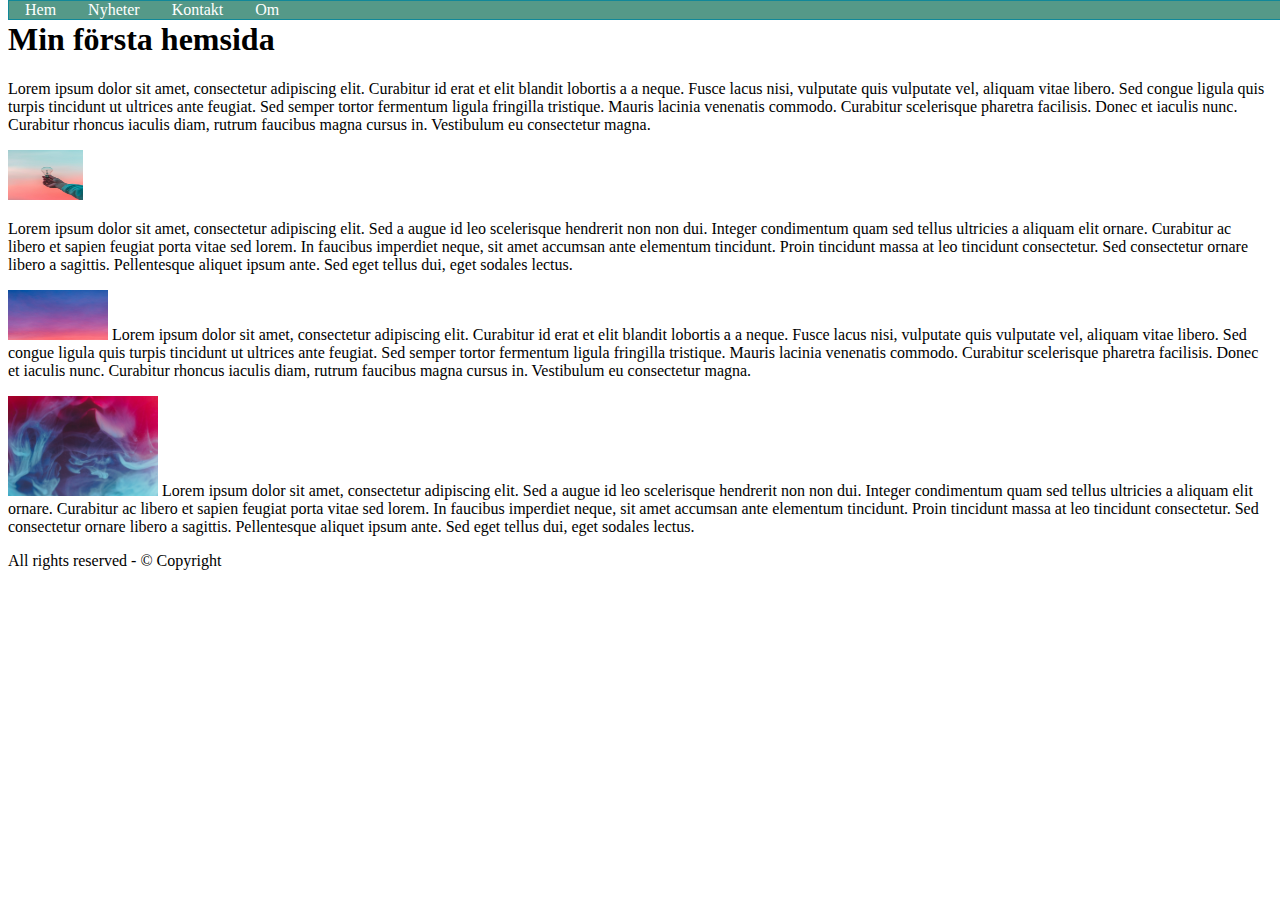
==== commit 10f0c380: "Update index.html" ====
--- a/optimerabilder/index.html
+++ b/optimerabilder/index.html
@@ -1 +1 @@
-<!DOCTYPE html> <html> <head> <title>Exempel 1 navigation bar</title> <meta charset="utf-8"/><meta name="viewport" content="width=device-width, initial-scale=1.0"><link href="css/navigation.css" rel="stylesheet" type="text/css"/> </head> <body> <div class="wrapper"> <header class="header"> <h1>Min första hemsida</h1> </header> <header class="mainmenu"> <ul> <li><a href="home.html">Hem</a></li><li><a href="news.html">Nyheter</a></li><li><a href="contacts.html">Kontakt</a></li><li><a href="about.html">Om</a></li></ul> </header> <div class="wrapper_2col"> <div class="leftcol"> <p> Lorem ipsum dolor sit amet, consectetur adipiscing elit. Curabitur id erat et elit blandit lobortis a a neque. Fusce lacus nisi, vulputate quis vulputate vel, aliquam vitae libero. Sed congue ligula quis turpis tincidunt ut ultrices ante feugiat. Sed semper tortor fermentum ligula fringilla tristique. Mauris lacinia venenatis commodo. Curabitur scelerisque pharetra facilisis. Donec et iaculis nunc. Curabitur rhoncus iaculis diam, rutrum faucibus magna cursus in. Vestibulum eu consectetur magna. </p><img src="images/diego-ph-fIq0tET6llw-unsplash.webp" height="34" width="50" alt="Colors"> <p> Lorem ipsum dolor sit amet, consectetur adipiscing elit. Sed a augue id leo scelerisque hendrerit non non dui. Integer condimentum quam sed tellus ultricies a aliquam elit ornare. Curabitur ac libero et sapien feugiat porta vitae sed lorem. In faucibus imperdiet neque, sit amet accumsan ante elementum tincidunt. Proin tincidunt massa at leo tincidunt consectetur. Sed consectetur ornare libero a sagittis. Pellentesque aliquet ipsum ante. Sed eget tellus dui, eget sodales lectus. </p></div><div class="rightcol"> <p> <img src="images/hendrik-kespohl-Stk2vfPWr0w-unsplash.webp" height="34" width="67" alt="Colors2"> Lorem ipsum dolor sit amet, consectetur adipiscing elit. Curabitur id erat et elit blandit lobortis a a neque. Fusce lacus nisi, vulputate quis vulputate vel, aliquam vitae libero. Sed congue ligula quis turpis tincidunt ut ultrices ante feugiat. Sed semper tortor fermentum ligula fringilla tristique. Mauris lacinia venenatis commodo. Curabitur scelerisque pharetra facilisis. Donec et iaculis nunc. Curabitur rhoncus iaculis diam, rutrum faucibus magna cursus in. Vestibulum eu consectetur magna. </p><p><img src="images/ruvim-noga-pazM9TQJ2Ck-unsplash.webp" height="50" width="70" alt="Colors3"/> Lorem ipsum dolor sit amet, consectetur adipiscing elit. Sed a augue id leo scelerisque hendrerit non non dui. Integer condimentum quam sed tellus ultricies a aliquam elit ornare. Curabitur ac libero et sapien feugiat porta vitae sed lorem. In faucibus imperdiet neque, sit amet accumsan ante elementum tincidunt. Proin tincidunt massa at leo tincidunt consectetur. Sed consectetur ornare libero a sagittis. Pellentesque aliquet ipsum ante. Sed eget tellus dui, eget sodales lectus. </p><div class="push"></div></div></div><footer class="footer"> <p>All rights reserved - &#169; Copyright</p></footer> </div></body> </html>
+<!DOCTYPE html> <html> <head> <title>Exempel 1 navigation bar</title> <meta charset="utf-8"/><meta name="viewport" content="width=device-width, initial-scale=1.0"> <link href="css/navigation.css" rel="stylesheet" type="text/css"/> </head> <body> <div class="wrapper"> <header class="header"> <h1>Min första hemsida</h1> </header> <header class="mainmenu"> <ul> <li><a href="home.html">Hem</a></li><li><a href="news.html">Nyheter</a></li><li><a href="contacts.html">Kontakt</a></li><li><a href="about.html">Om</a></li></ul> </header> <div class="wrapper_2col"> <div class="leftcol"> <p> Lorem ipsum dolor sit amet, consectetur adipiscing elit. Curabitur id erat et elit blandit lobortis a a neque. Fusce lacus nisi, vulputate quis vulputate vel, aliquam vitae libero. Sed congue ligula quis turpis tincidunt ut ultrices ante feugiat. Sed semper tortor fermentum ligula fringilla tristique. Mauris lacinia venenatis commodo. Curabitur scelerisque pharetra facilisis. Donec et iaculis nunc. Curabitur rhoncus iaculis diam, rutrum faucibus magna cursus in. Vestibulum eu consectetur magna. </p><img src="images/diego-ph-fIq0tET6llw-unsplash.webp" height="50" width="75" alt="Colors"> <p> Lorem ipsum dolor sit amet, consectetur adipiscing elit. Sed a augue id leo scelerisque hendrerit non non dui. Integer condimentum quam sed tellus ultricies a aliquam elit ornare. Curabitur ac libero et sapien feugiat porta vitae sed lorem. In faucibus imperdiet neque, sit amet accumsan ante elementum tincidunt. Proin tincidunt massa at leo tincidunt consectetur. Sed consectetur ornare libero a sagittis. Pellentesque aliquet ipsum ante. Sed eget tellus dui, eget sodales lectus. </p></div><div class="rightcol"> <p> <img src="images/hendrik-kespohl-Stk2vfPWr0w-unsplash.webp" height="50" width="100" alt="Colors2"> Lorem ipsum dolor sit amet, consectetur adipiscing elit. Curabitur id erat et elit blandit lobortis a a neque. Fusce lacus nisi, vulputate quis vulputate vel, aliquam vitae libero. Sed congue ligula quis turpis tincidunt ut ultrices ante feugiat. Sed semper tortor fermentum ligula fringilla tristique. Mauris lacinia venenatis commodo. Curabitur scelerisque pharetra facilisis. Donec et iaculis nunc. Curabitur rhoncus iaculis diam, rutrum faucibus magna cursus in. Vestibulum eu consectetur magna. </p><p><img src="images/ruvim-noga-pazM9TQJ2Ck-unsplash.webp" height="100" width="150" alt="Colors3"/> Lorem ipsum dolor sit amet, consectetur adipiscing elit. Sed a augue id leo scelerisque hendrerit non non dui. Integer condimentum quam sed tellus ultricies a aliquam elit ornare. Curabitur ac libero et sapien feugiat porta vitae sed lorem. In faucibus imperdiet neque, sit amet accumsan ante elementum tincidunt. Proin tincidunt massa at leo tincidunt consectetur. Sed consectetur ornare libero a sagittis. Pellentesque aliquet ipsum ante. Sed eget tellus dui, eget sodales lectus. </p><div class="push"></div></div></div><footer class="footer"> <p>All rights reserved - &#169; Copyright</p></footer> </div></body> </html>
